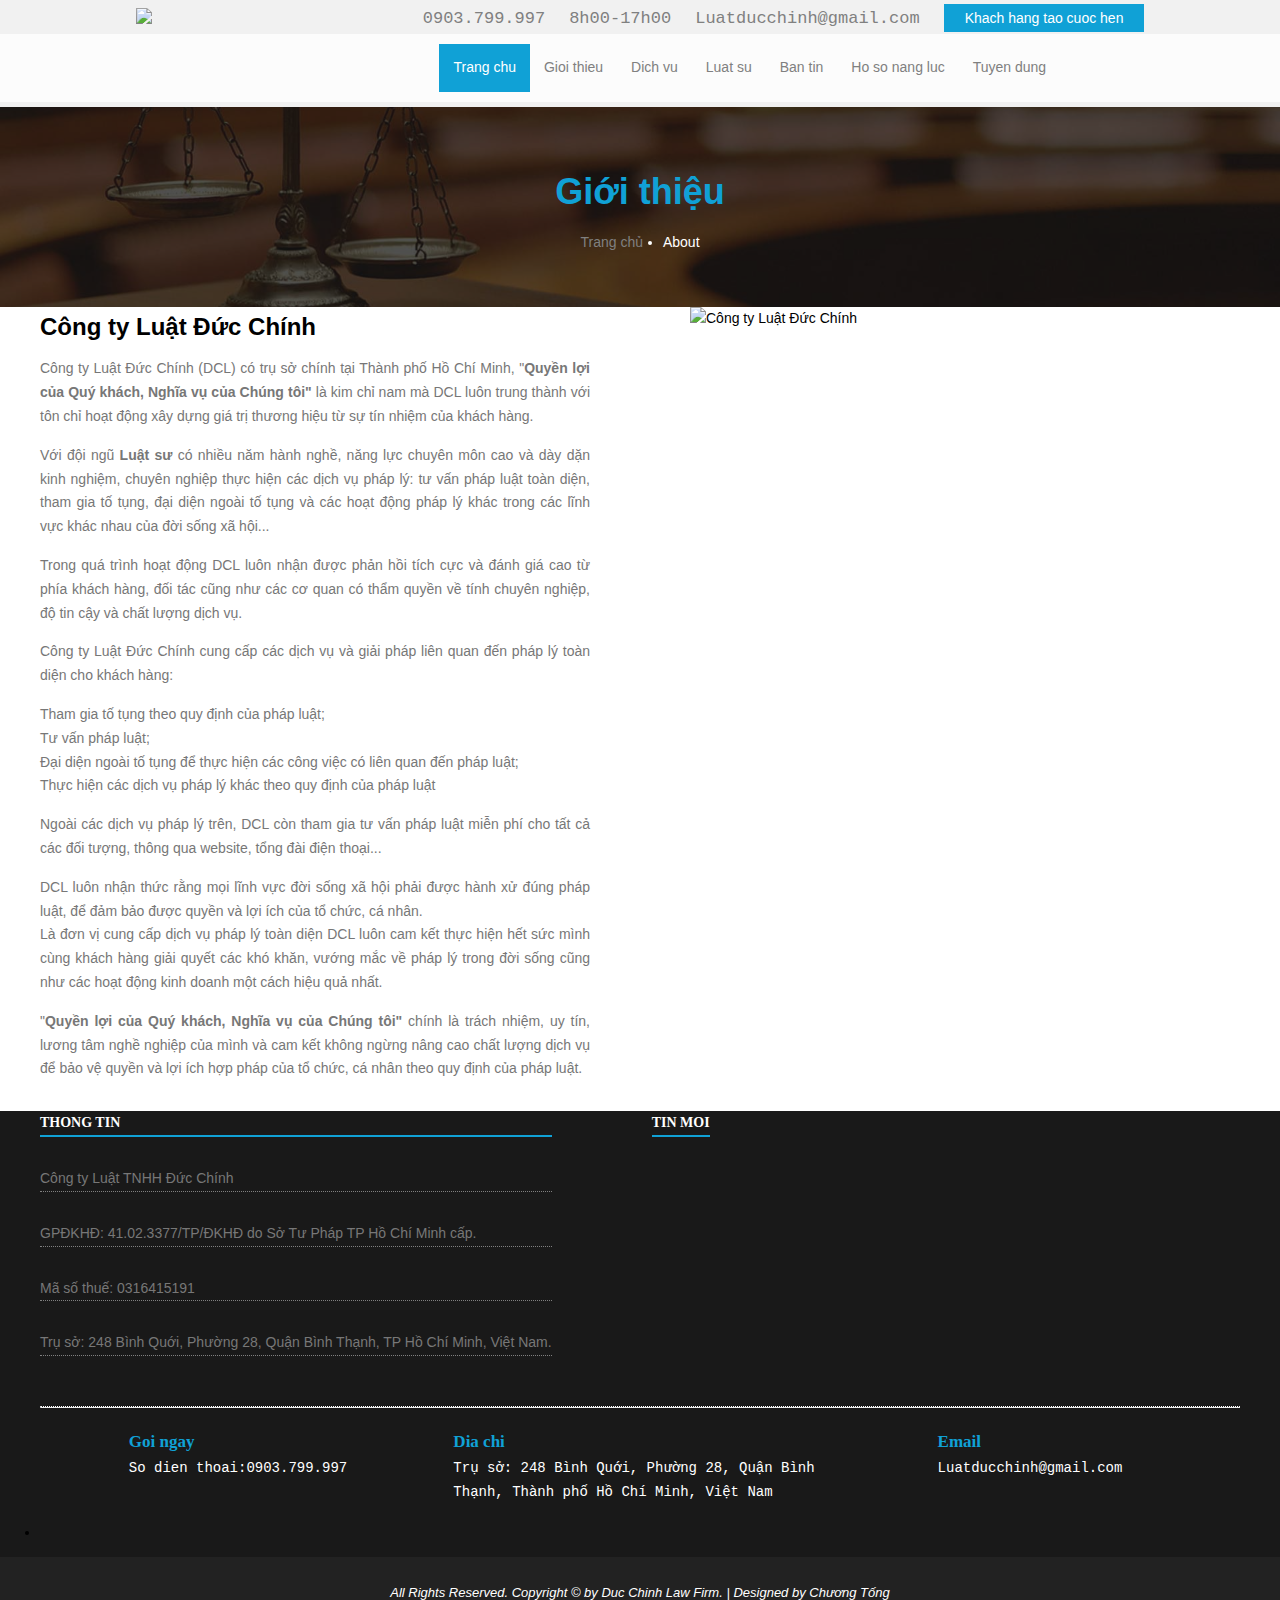
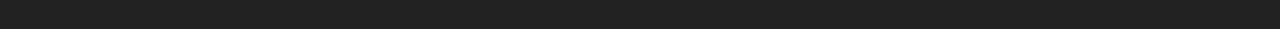
==== introduc.html @ 2c4d5ea7 "build page introduc" ====
<!DOCTYPE html>
<html lang="en">
  <head>
    <meta charset="UTF-8" />
    <meta name="viewport" content="width=device-width, initial-scale=1.0" />
    <link rel="stylesheet" href="./assets/css/introduc.css" />
    <title>Document</title>
  </head>
  <body>
    <header id="header">
      <div class="header-top">
        <div class="">
          <div class="container-inner">
            <div class="header-top-img-left">
              <a href="#"
                ><img
                  src="https://static-00.iconduck.com/assets.00/facebook-icon-512x512-seb542ju.png
                          "
                  width="30px;"
              /></a>
            </div>
            <div class="nav navbar-nav navbar-right">
              <ul class="list">
                <li class="list-item one">
                  <i class="fa fa-phone text-theme-colored"></i>
                  <a href="#" class="text-gray">0903.799.997</a>
                </li>
                <li class="list-item two">
                  <i class="fa-solid fa-clock"></i>
                  <a class="text-gray" href="#">8h00-17h00</a>
                </li>
                <li class="list-item four">
                  <i class="fa-regular fa-envelope"></i>

                  <a href="#" class="text-gray">Luatducchinh@gmail.com</a>
                </li>
                <li class="list-item five">
                  <a class="button-right" href="#">Khach hang tao cuoc hen </a>
                </li>
              </ul>
            </div>
          </div>
        </div>
        <div class="header-nav">
          <div class="container-inner">
            <a href="#"
              ><img
                style="margin-left: -125px"
                src="http://www.luatducchinh.vn/Upload/images/icon/Logo.png"
                width="40px"
                alt=""
                srcset=""
            /></a>
            <ul class="list-nav">
              <li><a class="active" href="#home">Trang chu </a></li>
              <li><a href="#">Gioi thieu</a></li>
              <li><a href="#">Dich vu </a></li>
              <li><a href="#">Luat su </a></li>
              <li><a href="#">Ban tin </a></li>
              <li><a href="#">Ho so nang luc </a></li>
              <li><a href="#">Tuyen dung </a></li>
            </ul>
          </div>
        </div>
      </div>
      <section class="inner-header">
        <div class="pt-30 pb-30">
          <div class="section-content text-center">
            <div
              class="row"
              style="
                padding-top: 30px;
                padding-bottom: 30px;
                width: 100%;
                height: 100%;
              "
            >
              <div
                class="col-md-6 col-md-offset-3 text-center"
                style="
                  position: absolute;
                  text-align: center;
                  width: 100%;
                  height: 100%;
                  line-height: 50px;
                "
              >
                <h2
                  class="text-theme-colored font-36"
                  style="padding-top: 30px; font-size: 36px; color: #10a1d6"
                >
                  Giới thiệu
                </h2>
                <ul
                  class="breadcrumb text-center mt-10 white"
                  style="display: flex; justify-content: center; gap: 20px"
                >
                  <li style="list-style: none">
                    <a href="/" style="color: #808080; text-decoration: none"
                      >Trang chủ</a
                    >
                  </li>
                  <li class="" style="color: white">About</li>
                </ul>
              </div>
            </div>
          </div>
        </div>
      </section>
    </header>
    <main>
      <section style="padding-bottom: 30px;">
        <div class="container-footer">
          <div class="row" style="display: flex; justify-content: center; gap: 100px;">
            <div class="col-md-7" style="width: 50%;">
              <h3 class="mt-0" style="font-size: 24px; font-family: sans-serif;">C&#244;ng ty Luật Đức Ch&#237;nh</h3>
              <div style="text-align: justify; color: #777777;">
                <p style="text-align: justify;list-style: none; padding-bottom: 15px; padding-top: 10px;">
                  C&ocirc;ng ty&nbsp;Luật Đức Ch&iacute;nh&nbsp;(DCL) c&oacute;
                  trụ sở ch&iacute;nh tại Th&agrave;nh phố Hồ Ch&iacute; Minh,
                  &quot;<strong
                    >Quyền lợi của Qu&yacute; kh&aacute;ch, Nghĩa vụ của
                    Ch&uacute;ng t&ocirc;i&quot;&nbsp;</strong
                  >l&agrave;&nbsp;kim chỉ nam&nbsp;m&agrave; DCL lu&ocirc;n
                  trung th&agrave;nh với t&ocirc;n chỉ hoạt
                  đ&ocirc;̣ng&nbsp;x&acirc;y dựng giá trị thương hi&ecirc;̣u từ sự
                  t&iacute;n nhiệm của khách hàng.
                </p>

                <p style="text-align: justify;list-style: none;padding-bottom: 15px;">
                  Với đội ngũ&nbsp;<strong>Luật sư</strong>&nbsp;c&oacute; nhiều
                  năm h&agrave;nh nghề, năng lực chuy&ecirc;n m&ocirc;n cao
                  v&agrave; d&agrave;y dặn kinh nghiệm, chuy&ecirc;n nghiệp thực
                  hiện c&aacute;c dịch vụ ph&aacute;p l&yacute;: tư vấn
                  ph&aacute;p luật to&agrave;n diện, tham gia tố tụng, đại diện
                  ngo&agrave;i tố tụng v&agrave; c&aacute;c hoạt động
                  ph&aacute;p l&yacute; kh&aacute;c trong c&aacute;c lĩnh vực
                  kh&aacute;c nhau của đời sống x&atilde; hội...
                </p>

                <p style="text-align: justify;list-style: none;padding-bottom: 15px;">
                  Trong qu&aacute; tr&igrave;nh hoạt động DCL lu&ocirc;n nhận
                  được phản hồi t&iacute;ch cực v&agrave; đ&aacute;nh gi&aacute;
                  cao từ ph&iacute;a kh&aacute;ch h&agrave;ng, đối t&aacute;c
                  cũng như c&aacute;c cơ quan c&oacute; thẩm quyền về
                  t&iacute;nh chuy&ecirc;n nghiệp, độ tin cậy v&agrave; chất
                  lượng dịch vụ.
                </p>

                <p style="text-align: justify;list-style: none;padding-bottom: 15px;">
                  C&ocirc;ng ty&nbsp;Luật Đức Ch&iacute;nh cung
                  cấp&nbsp;c&aacute;c dịch vụ v&agrave; giải ph&aacute;p
                  li&ecirc;n quan đến ph&aacute;p l&yacute; to&agrave;n diện cho
                  kh&aacute;ch h&agrave;ng:
                </p>

                <ul style="list-style: none;padding-bottom: 15px;">
                  <li>Tham gia tố tụng theo quy định của ph&aacute;p luật;</li>
                  <li>Tư vấn ph&aacute;p luật;</li>
                  <li>
                    Đại diện ngo&agrave;i tố tụng để thực hiện c&aacute;c
                    c&ocirc;ng việc c&oacute; li&ecirc;n quan đến ph&aacute;p
                    luật;
                  </li>
                  <li>
                    Thực hiện c&aacute;c dịch vụ ph&aacute;p l&yacute;
                    kh&aacute;c theo quy định của ph&aacute;p luật
                  </li>
                </ul>

                <p style="text-align: justify;padding-bottom: 15px;">
                  Ngo&agrave;i c&aacute;c dịch vụ ph&aacute;p l&yacute;
                  tr&ecirc;n, DCL c&ograve;n tham gia tư vấn ph&aacute;p luật
                  miễn ph&iacute; cho tất cả c&aacute;c đối tượng, th&ocirc;ng
                  qua website, tổng đ&agrave;i điện thoại...
                </p>

                <p style="text-align: justify">
                  DCL lu&ocirc;n nhận thức rằng mọi lĩnh vực đời sống x&atilde;
                  hội phải được h&agrave;nh xử đ&uacute;ng ph&aacute;p luật, để
                  đảm bảo được quyền v&agrave; lợi &iacute;ch của tổ chức,
                  c&aacute; nh&acirc;n.
                </p>

                <p style="text-align: justify;padding-bottom: 15px;">
                  L&agrave; đơn vị cung cấp dịch vụ ph&aacute;p l&yacute;
                  to&agrave;n diện DCL lu&ocirc;n cam kết thực hiện hết sức
                  m&igrave;nh c&ugrave;ng kh&aacute;ch h&agrave;ng giải quyết
                  c&aacute;c kh&oacute; khăn, vướng mắc về ph&aacute;p l&yacute;
                  trong đời sống cũng như c&aacute;c hoạt động kinh doanh một
                  c&aacute;ch hiệu quả nhất.
                </p>

                <p style="text-align: justify">
                  &quot;<strong
                    >Quyền lợi của Qu&yacute; kh&aacute;ch, Nghĩa vụ của
                    Ch&uacute;ng t&ocirc;i&quot;&nbsp;</strong
                  >ch&iacute;nh l&agrave; tr&aacute;ch nhiệm, uy t&iacute;n,
                  lương t&acirc;m nghề nghiệp của m&igrave;nh v&agrave; cam kết
                  kh&ocirc;ng ngừng n&acirc;ng cao chất lượng dịch vụ để bảo vệ
                  quyền v&agrave; lợi &iacute;ch hợp ph&aacute;p của tổ chức,
                  c&aacute; nh&acirc;n theo quy định của ph&aacute;p luật.
                </p>
              </div>
            </div>
            <div class="col-md-5" style="text-align: justify; width: 50%;" >
              <div class="thumb" style="width: 450px; height: 360px;">
                <img
                    style="width: 100%;
                    height: 100%;"
                  class="img-fullwidth"
                  src="http://www.luatducchinh.vn/Upload/images/icon/9de13d743564fb3aa2752.jpg"
                  alt="C&#244;ng ty Luật Đức Ch&#237;nh"
                />
              </div>
            </div>
          </div>
        </div>
      </section>
    </main>
    <footer id="footer">
      <div class="container-footer">
        <div class="footer-item-child">
          <div class="child-address">
            <h4 class="title">THONG TIN</h4>
            <ul class="list-divider">
              <li>Công ty Luật TNHH Đức Chính</li>
              <li>
                GPĐKHĐ: 41.02.3377/TP/ĐKHĐ do Sở Tư Pháp TP Hồ Chí Minh cấp.
              </li>
              <li>Mã số thuế: 0316415191</li>
              <li>
                Trụ sở: 248 Bình Quới, Phường 28, Quận Bình Thạnh, TP Hồ Chí
                Minh, Việt Nam.
              </li>
            </ul>
          </div>
          <div class="child-infor">
            <h4>TIN MOI</h4>
          </div>
        </div>
        <hr />
        <div class="footer-item-child-contacts-">
          <div class="each-widge">
            <i class="fa-solid fa-mobile-screen"></i>
            <h5>Goi ngay</h5>
            <p class="text-white">So dien thoai:0903.799.997</p>
          </div>
          <div class="each-widge">
            <i class="fa-regular fa-map"></i>
            <h5>Dia chi</h5>
            <p class="text-white">
              Trụ sở: 248 Bình Quới, Phường 28, Quận Bình<br />
              Thạnh, Thành phố Hồ Chí Minh, Việt Nam
            </p>
          </div>
          <div class="each-widge">
            <i class="fa-regular fa-envelope"></i>
            <h5>Email</h5>
            <p class="text-white">Luatducchinh@gmail.com</p>
          </div>
        </div>
        <div class="footer-item-child-social-links">
          <ul class="social">
            <li>
              <a href="#"><i class="fa-brands fa-facebook"></i></a>
            </li>
          </ul>
        </div>
      </div>
    </footer>
    <div class="container-fluid">
      <p>
        All Rights Reserved. Copyright © by Duc Chinh Law Firm. | Designed by
        Chương Tống
      </p>
    </div>
  </body>
</html>
---- assets/css/introduc.css ----
* {
    margin: 0;
    padding: 0;
    box-sizing: Border-box;
    text-decoration: none;
}

body {
    line-height: 1.7;
    font-size: 14px;
    font-family: 'Open Sans', sans-serif;
}

.container-inner {
    display: flex;
    align-items: center;
    justify-content: space-around;
}

.header-top {
    position: sticky;
    top: 0;
    padding: 5px 0;
    background-color: #f1f1f1;
}

ul.list {
    list-style-type: none;
    display: flex;
    gap: 24px;
    align-items: baseline;
}

.text-gray {
    text-decoration: none;
    color: #808080 !important;
    font-family: monospace;
    font-size: 17px;
}

.button-right {
    text-decoration: none;
    padding: 5px 20px;
    color: #fff;
    border: 1px solid #10a1d6;
    background-color: #10A1D6 !important
}

.header-nav {
    max-height: 70px;
    position: relative;
    top: 0px;
    z-index: 0;
    background-color: #fcfcfc;
    padding: 10px;
}

.list-nav {
    list-style-type: none;
    overflow: hidden;
    margin-left: -200px;
}

.list-nav li {
    float: left;
}

.list-nav li a:not(.active) {
    padding: 12px 14px;
    display: block;
    color: #808080;
    text-align: center;
    text-decoration: none;
    transition: 0.1s ease-in-out;
}

.list-nav li a:hover:not(.active) {
    color: white;
    background-color: #10A1D6
}

.active {
    background-color: #10A1D6;
    color: #fff;
    text-decoration: none;
    display: block;
    padding: 12px 14px;
}

.container-footer {
    margin: 0 auto;
    width: 1200px;
}

.footer-item-child {
    display: flex;
    ;
    flex-direction: row;
    flex-wrap: nowrap;
    gap: 100px;
}

h4:first-child {
    font-family: cursive;
    border-bottom-width: 2px;
    border-bottom-style: double;
    border-bottom-color: #10A1D6;
}

.list-divider {
    list-style-type: none;
}

.list-divider li {
    margin-top: 30px;
    border-bottom: gray dotted 1px;
    color: #777777;
}

hr {
    margin-top: 50px;
    border-top: 1px dotted white;
}

.footer-item-child-contacts- {
    display: grid;
    grid-template-columns: 33% 33% 33%;
    justify-items: center;
    margin-top: 20px;
}

#footer {
    width: 100%;
    height: min-content;
    background-color: #191919;
}

h4 {
    color: white;
}

h5 {
    color: #10A1D6;
    font-size: 17px;
    font-family: Cambria, Cochin, Georgia, Times, 'Times New Roman', serif;
}

.text-white {
    color: white;
    font-family: monospace;
}

.each-wedge {
    text-align: Center;
    line-height: 35px;
}

.each-widge>i {
    color: white;
    font-size: 1.5rem;
}

.social>li>a>i {
    color: white;
    font-size: 22px;
}

.social>li {
    text-align: Center;
    line-height: 50px;
}

.container-fluid {
    padding: 25px;
    text-align: Center;
    color: white;
    font-size: small;
    font-style: italic;
    background-color: #222222;
}

.container-map {
    width: 1300px;
    display: grid;
    grid-template-columns: 75% 25%;
    margin-left: 200px;
}

.bg-deep {
    background-color: #f1f1f1;
    margin-left: -200px;
    width: 100%;
    margin-bottom: 40px;
}

.text-title {
    color: #10A1D6;
    text-align: center;
}

.input_field>input {
    height: 45px;
    width: 80%;
    padding: 22px;
    margin: 25px;
    height: 40px;
    border: 1px solid lightgray;
    box-shadow: rgba(0, 0, 0, 0.1) 0px 10px 50px;
}

.input_field>input:focus {
    border: none;
    outline: none;
}

textarea {
    resize: none;
    padding-top: 10px;
    display: block;
    width: 80%;
    height: 100%;
    margin-left: 25px;
    border: 1px solid lightgray;
    font-size: 17px;
    border-bottom: 2px solid rgba(0, 0, 0, 0.12);
    box-shadow: rgba(0, 0, 0, 0.1) 0px 4px 12px;
}

.button-57 {
    position: relative;
    margin-left: 30px;
    overflow: hidden;
    border: 1px solid #10A1D6;
    border-radius: 2px;
    color: #fff;
    display: inline-block;
    font-size: 15px;
    line-height: 15px;
    padding: 10px 20px 12px;
    text-decoration: none;
    cursor: pointer;
    background: #fff;
    background-color: #10A1D6;
    user-select: none;
    -webkit-user-select: none;
    touch-action: manipulation;
    margin-top: 30px;
}

.button-57 span:first-child {
    position: relative;
    transition: color 600ms cubic-bezier(0.48, 0, 0.12, 1);
    z-index: 10;
}

.button-57 span:last-child {
    color: white;
    display: block;
    position: absolute;
    bottom: 0;
    transition: all 500ms cubic-bezier(0.48, 0, 0.12, 1);
    z-index: 100;
    opacity: 0;
    top: 50%;
    left: 50%;
    transform: translateY(225%) translateX(-50%);
    height: 14px;
    line-height: 13px;
}

.button-57:after {
    content: "";
    position: absolute;
    bottom: -50%;
    left: 0;
    width: 100%;
    height: 100%;
    background-color: black;
    transform-origin: bottom center;
    transition: transform 600ms cubic-bezier(0.48, 0, 0.12, 1);
    transform: skewY(9.3deg) scaleY(0);
    z-index: 50;
}

.button-57:hover:after {
    transform-origin: bottom center;
    transform: skewY(9.3deg) scaleY(2);
}

.button-57:hover span:last-child {
    transform: translateX(-50%) translateY(-100%);
    opacity: 1;
    transition: all 900ms cubic-bezier(0.48, 0, 0.12, 1);
}
/* banner */
.inner-header{
    background-image: url(../images/bg14.jpeg);
    background-position: center center;
    background-size: cover;
    width: 100%;
    position: relative;
    overflow: hidden;
}
.section-content{
    background-color: #161515bf;
    height: 200px;

}
/* banner */
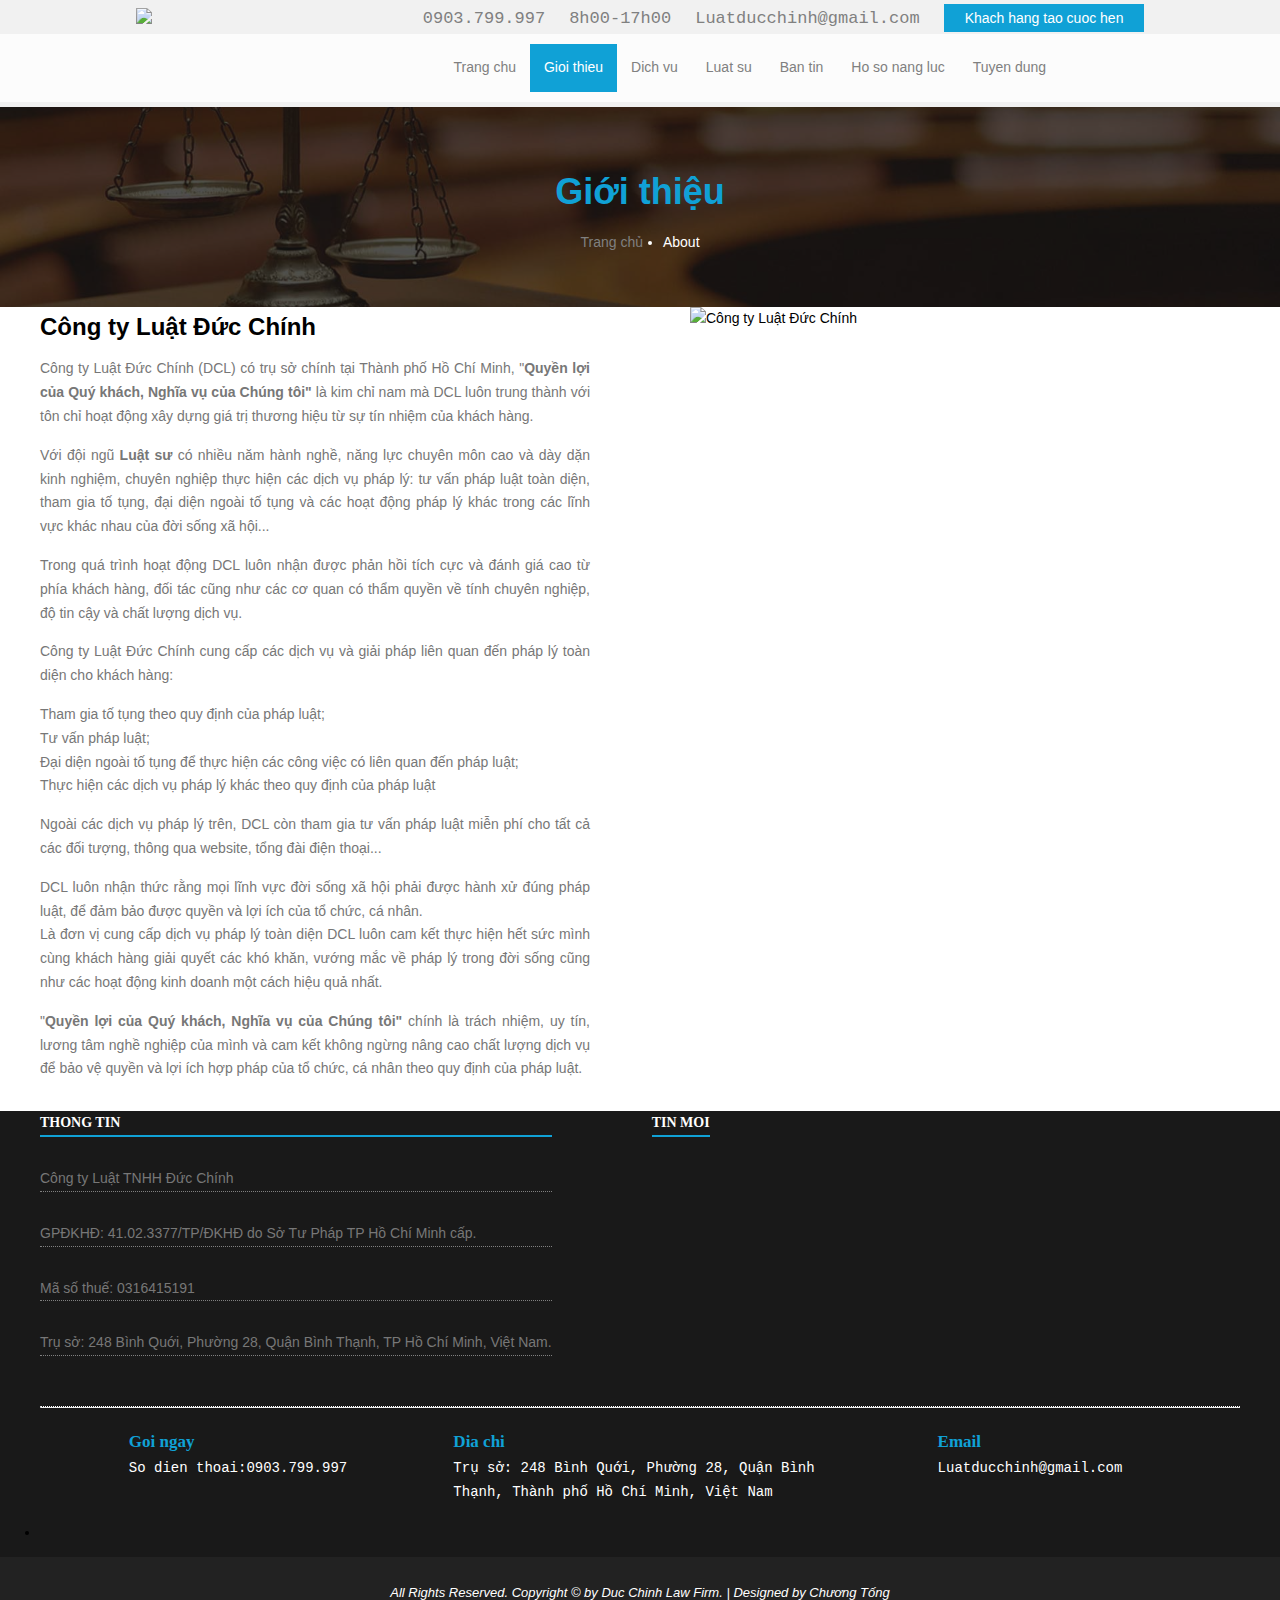
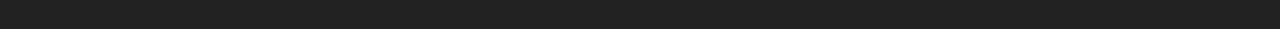
==== commit d43dc2d0: "Merge pull request #2 from HauDinh04/feat/build-introduce" ====
--- a/introduc.html
+++ b/introduc.html
@@ -52,8 +52,8 @@
                 srcset=""
             /></a>
             <ul class="list-nav">
-              <li><a class="active" href="#home">Trang chu </a></li>
-              <li><a href="#">Gioi thieu</a></li>
+              <li><a  href="index.html">Trang chu </a></li>
+              <li><a href="introduc.html" class="active">Gioi thieu</a></li>
               <li><a href="#">Dich vu </a></li>
               <li><a href="#">Luat su </a></li>
               <li><a href="#">Ban tin </a></li>
